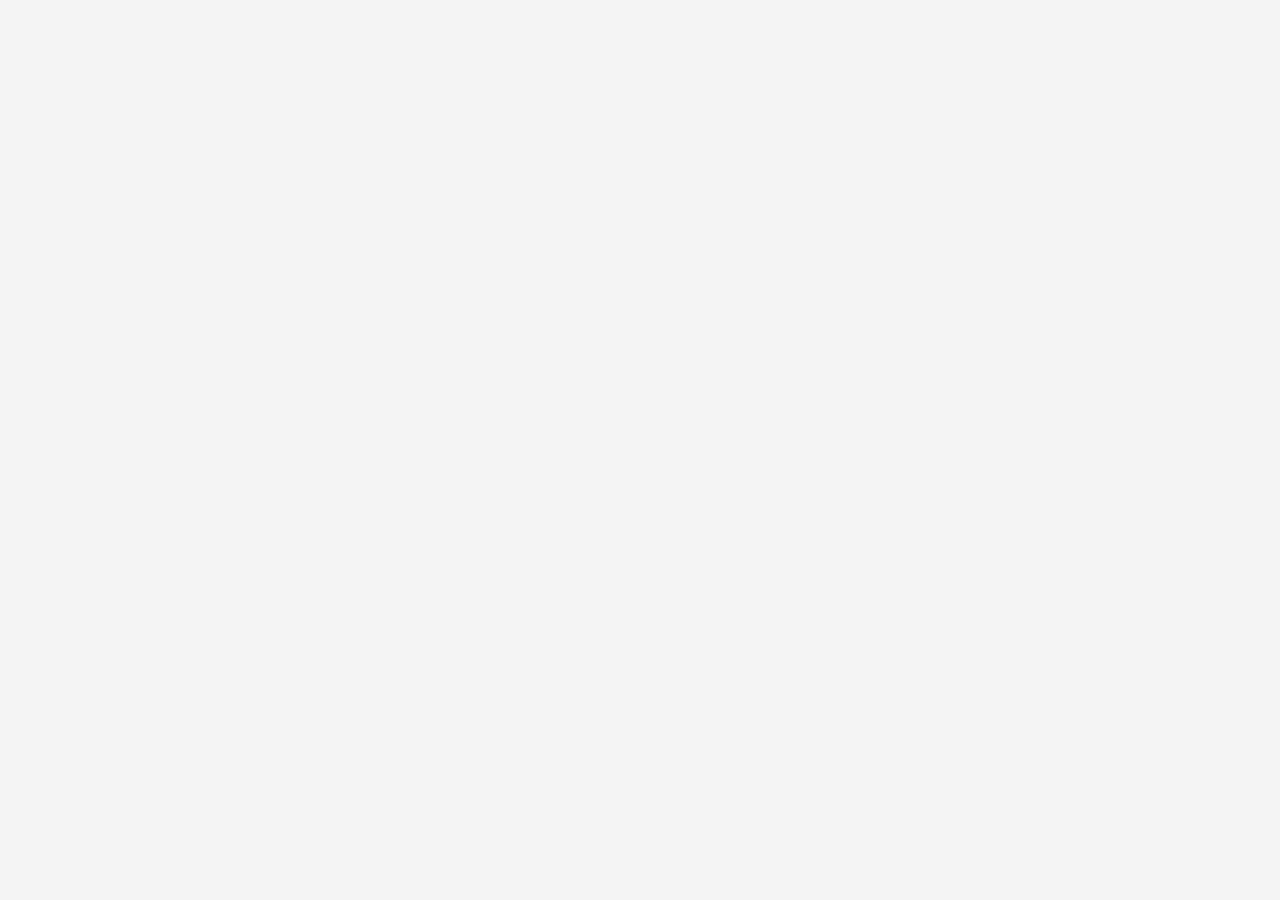
==== subpages/contact.html @ 5eb44494 "Initial commit" ====
<!DOCTYPE html>
<html lang="pl">
<head>
  <meta charset="UTF-8">
  <title>Igłana</title>
  <link rel="Stylesheet" href="../style.css" type="text/css">
  <link rel="Stylesheet" href="subpages.css" type="text/css">
  <link rel="Stylesheet" href="contact.css" type="text/css">
</head>
<body>

</body>
</html>
---- style.css ----
body {
  margin: 0;
  font-family: Helvetica, sans-serif;
  background-color: #f4f4f4;
}

a {
  color: #000;
}

/* header */

header {
  background-color: #fff;
  box-shadow: 1px 1px 4px 0 rgba(0,0,0,.1);
  position: fixed;
  width: 100%;
  z-index: 3;
}

nav ul {
  margin: 0;
  padding: 0;
  list-style: none;
  overflow: hidden;
  background-color: #fff;
}

nav li a {
  display: block;
  padding: 20px 20px;
  border-right: 1px solid #f4f4f4;
  text-decoration: none;
}

nav li a:hover,
nav .menu-btn:hover {
  background-color: #f4f4f4;
}

nav .logo {
  display: block;
  float: left;
  font-size: 2em;
  padding: 10px 20px;
  text-decoration: none;
}

/* menu */

nav .menu {
  clear: both;
  max-height: 0;
  transition: max-height .2s ease-out;
}

/* menu icon */

nav .menu-icon {
  cursor: pointer;
  display: inline-block;
  float: right;
  padding: 28px 20px;
  position: relative;
  user-select: none;
}

nav .menu-icon .navicon {
  background: #333;
  display: block;
  height: 2px;
  position: relative;
  transition: background .2s ease-out;
  width: 18px;
}

nav .menu-icon .navicon:before,
nav .menu-icon .navicon:after {
  background: #333;
  content: '';
  display: block;
  height: 100%;
  position: absolute;
  transition: all .2s ease-out;
  width: 100%;
}

nav .menu-icon .navicon:before {
  top: 5px;
}

nav .menu-icon .navicon:after {
  top: -5px;
}

/* menu btn */

nav .menu-btn {
  display: none;
}

nav .menu-btn:checked ~ .menu {
  max-height: 240px;
}

nav .menu-btn:checked ~ .menu-icon .navicon {
  background: transparent;
}

nav .menu-btn:checked ~ .menu-icon .navicon:before {
  transform: rotate(-45deg);
}

nav .menu-btn:checked ~ .menu-icon .navicon:after {
  transform: rotate(45deg);
}

nav .menu-btn:checked ~ .menu-icon:not(.steps) .navicon:before,
nav .menu-btn:checked ~ .menu-icon:not(.steps) .navicon:after {
  top: 0;
}

/* 48em = 768px */

@media (min-width: 48em) {
  nav li {
    float: left;
  }
  nav li a {
    padding: 20px 30px;
  }
  nav .menu {
    clear: none;
    float: right;
    max-height: none;
  }
  nav .menu-icon {
    display: none;
  }
}

/***** HOME *****/

.hello-container {
  height: 80vh;
  background-image: url('images/homeBackground.png');
}

/***** end HOME *****/
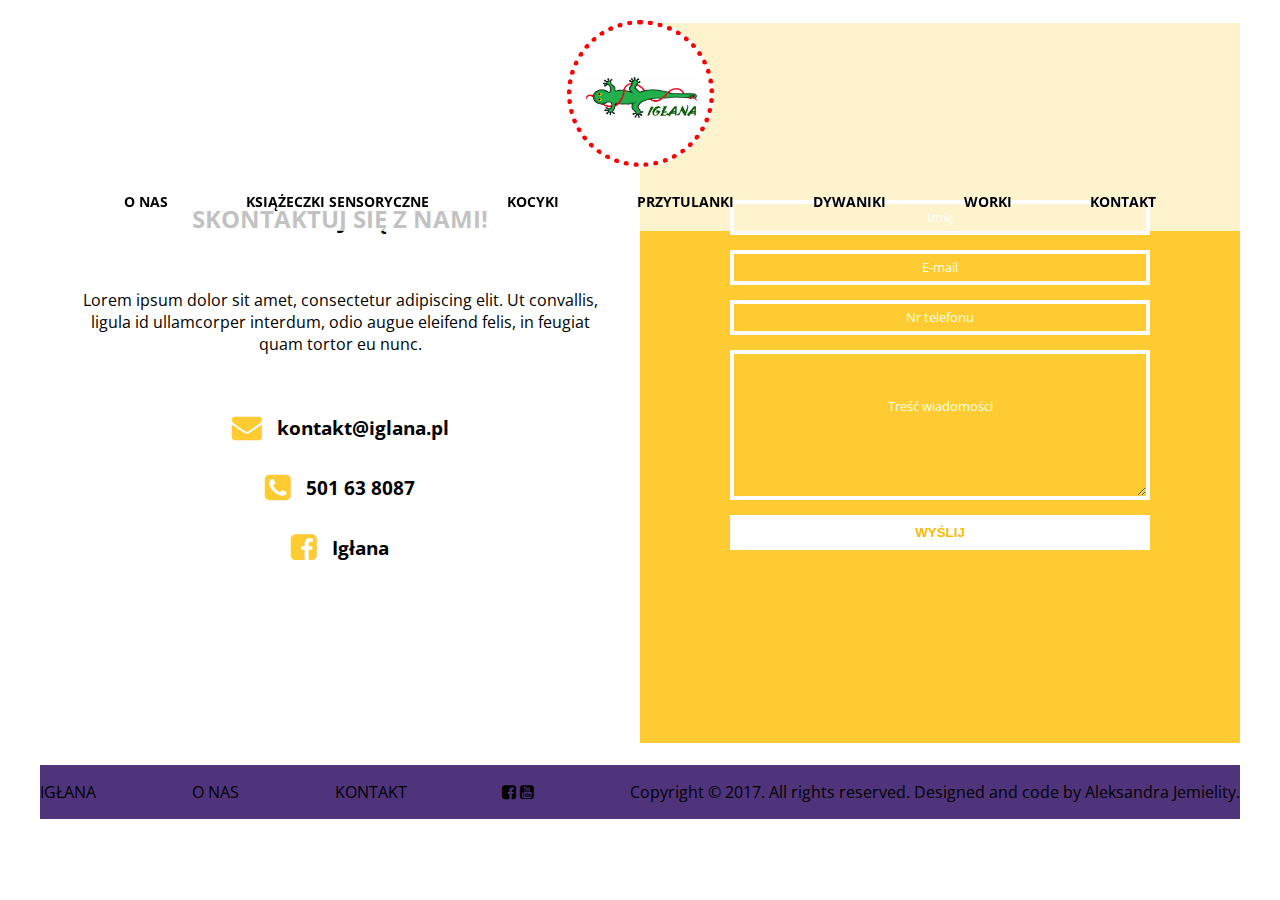
==== commit 79e82311: "working version of contact-subpage" ====
--- a/subpages/contact.html
+++ b/subpages/contact.html
@@ -1,13 +1,80 @@
-<!DOCTYPE html>
+<!doctype html>
 <html lang="pl">
 <head>
   <meta charset="UTF-8">
+  <meta name="viewport"
+        content="width=device-width, user-scalable=no, initial-scale=1.0, maximum-scale=1.0, minimum-scale=1.0">
+  <meta http-equiv="X-UA-Compatible" content="ie=edge">
   <title>Igłana</title>
+  <link href="https://fonts.googleapis.com/css?family=Open+Sans" rel="stylesheet">
   <link rel="Stylesheet" href="../style.css" type="text/css">
-  <link rel="Stylesheet" href="subpages.css" type="text/css">
-  <link rel="Stylesheet" href="contact.css" type="text/css">
+  <link rel="stylesheet" href="http://maxcdn.bootstrapcdn.com/font-awesome/4.2.0/css/font-awesome.min.css">
 </head>
 <body>
+<div class="web-container">
+  <header id="headerContainer">
+    <div class="header__logo-container">
+      <a href="../index.html#home" class="logo">
+        <img class="header__logo" src="../images/logo.png" alt="Igłana">
+      </a>
+    </div>
+    <button class="header__hamburger"></button>
+    <nav>
+      <ul class="header__menu">
+        <li><a href="../subpages/about.html" data-lang="ABOUT US">O NAS</a></li>
+        <li><a href="../subpages/sensory.html" data-lang="SENSORY BOOKS">KSIĄŻECZKI SENSORYCZNE</a></li>
+        <li><a href="../subpages/blankets.html" data-lang="BLANKETS">KOCYKI</a></li>
+        <li><a href="../subpages/cuddly.html" data-lang="CUDDLY TOYS">PRZYTULANKI</a></li>
+        <li><a href="../subpages/rugs.html" data-lang="RUGS">DYWANIKI</a></li>
+        <li><a href="../subpages/bags.html" data-lang="BAGS">WORKI</a></li>
+        <li><a href="../subpages/contact.html" data-lang="CONTACT">KONTAKT</a></li>
+      </ul>
+    </nav>
+  </header>
+  <main>
+    <section id="mainContact" class="mainContact-container">
+      <div class="mainContact__icons-container">
+        <h2 class="section-title" data-lang="Contact with us!">Skontaktuj się z nami!</h2>
+        <p>Lorem ipsum dolor sit amet, consectetur adipiscing elit. Ut convallis, ligula id ullamcorper interdum, odio augue eleifend felis, in feugiat quam tortor eu nunc.</p>
+        <div class="contact__icon-container">
+          <i class="fa fa-envelope contact__icon"></i>
+          <p>kontakt@iglana.pl</p>
+        </div>
+        <div class="contact__icon-container">
+          <i class="fa fa-phone-square contact__icon"></i>
+          <p data-lang="+48 501 63 8087">501 63 8087</p>
+        </div>
+        <div class="contact__icon-container">
+          <a href="https://www.facebook.com/iglana.fanpage/"><i class="fa fa-facebook-square contact__icon"></i></a>
+          <a href="https://www.facebook.com/iglana.fanpage/"><p>Igłana</p></a>
+        </div>
+      </div>
+      <div class="mainContact__form-container">
+        <form class="contact__form">
+          <input id="name" name="firstname" placeholder="Imię" data-lang="Name">
+          <input type="email" id="email" name="mail" placeholder="E-mail">
+          <input type="tel" id="number" name="phonenumber" placeholder="Nr telefonu" data-lang="Phone number">
+          <textarea id="message" name="message" placeholder="Treść wiadomości" data-lang="Message content"></textarea>
+          <input type="submit" value="Wyślij" data-lang="Send">
+        </form>
+      </div>
+    </section>
+  </main>
 
+  <!---------- FOOTER ---------->
+  <footer>
+    <p>IGŁANA</p>
+    <a href="./subpages/about.html" data-lang="ABOUT US">O NAS</a>
+    <a href="./subpages/contact.html" data-lang="CONTACT">KONTAKT</a></li>
+    <div class="footer__icons">
+      <a href="https://www.facebook.com/iglana.fanpage/"><i class="fa fa-facebook-square"></i></a>
+      <a href="https://www.youtube.com/"><i class="fa fa-youtube-square"></i></a>
+    </div>
+    <p>Copyright © 2017. All rights reserved. Designed and code by Aleksandra Jemielity.</p>
+  </footer>
+  <!---------- end FOOTER ---------->
+</div>
+<!--<script src="shrinkedMenu.js"></script>-->
+<script src="shrinkedMenu.js"></script>
 </body>
 </html>--- a/style.css
+++ b/style.css
@@ -1,149 +1,466 @@
+* {
+  box-sizing: border-box;
+}
+
 body {
-  margin: 0;
-  font-family: Helvetica, sans-serif;
-  background-color: #f4f4f4;
+  font-family: 'Open Sans', sans-serif;
+  background-color: white;
+  height: 100%;
+  margin: 0;
+}
+
+.web-container {
+  max-width: 1200px;
+  margin: auto;
 }
 
 a {
   color: #000;
-}
-
-/* header */
+  text-decoration: none;
+}
+
+.is-active {
+  display: flex;
+}
+
+/***** HEADER *****/
 
 header {
-  background-color: #fff;
-  box-shadow: 1px 1px 4px 0 rgba(0,0,0,.1);
+  background-color: rgba(255, 255, 255, 0.76);
   position: fixed;
+  top: 0;
+  left: 0;
+  right: 0;
+  z-index: 3;
+  display: flex;
+  flex-direction: column;
+  justify-content: center;
+  align-items: center;
+  /*  border-bottom: 7px dotted red;*/
+  /*  border-radius: 15px 15px 0 0;*/
+/*  box-shadow: 0 -22px 22px -22px grey inset;*/
+}
+
+.header__logo-container {
+  height: 147px;
+  width: 147px;
+  margin-top: 20px;
+  border-radius: 50%;
+  background-color: white;
+  display: flex;
+  flex-direction: row;
+  justify-content: center;
+  align-items: center;
+  border: 5px dotted red;
+  position: relative;
+}
+
+.header__logo {
+  margin-top: 15px;
+  width: 125px;
+  height: auto;
+}
+
+nav {
+  max-width: 1200px;
   width: 100%;
-  z-index: 3;
-}
-
-nav ul {
-  margin: 0;
-  padding: 0;
+  padding: 0 5%;
+/*  background-color: rgba(0, 0, 0, 0.52);*/
+}
+
+nav ul.header__menu {
+  margin: 0;
+  padding: 15px 0 10px 0;
+  width: 100%;
   list-style: none;
   overflow: hidden;
-  background-color: #fff;
+  /*  background-color: #fff;*/
+  display: flex;
+  flex-direction: row;
+  justify-content: space-between;
 }
 
 nav li a {
   display: block;
-  padding: 20px 20px;
-  border-right: 1px solid #f4f4f4;
-  text-decoration: none;
-}
-
-nav li a:hover,
-nav .menu-btn:hover {
-  background-color: #f4f4f4;
-}
-
-nav .logo {
-  display: block;
-  float: left;
-  font-size: 2em;
   padding: 10px 20px;
   text-decoration: none;
-}
-
-/* menu */
-
-nav .menu {
-  clear: both;
-  max-height: 0;
-  transition: max-height .2s ease-out;
-}
-
-/* menu icon */
-
-nav .menu-icon {
-  cursor: pointer;
-  display: inline-block;
-  float: right;
-  padding: 28px 20px;
+  font-size: 0.9em;
+  color: black;
+  font-weight: bold;
+}
+
+nav li a:hover/*, nav .menu-btn:hover*/ {
+  background-color: #22b04c;
+  color: white;
+}
+
+.header__hamburger {
+  width: 40px;
+  height: 35px;
+  border: 0;
+  border-top: 5px solid #242424;
+  background: transparent;
   position: relative;
-  user-select: none;
-}
-
-nav .menu-icon .navicon {
-  background: #333;
-  display: block;
-  height: 2px;
+  transition: 0.3s transform linear;
+  outline: 0;
+  display: none;
+}
+
+.header__hamburger::before, .header__hamburger::after {
+  content: '';
+  position: absolute;
+  top: 0;
+  left: 0;
+  width: 100%;
+  border-top: 5px solid #242424;
+  transform: translateY(10px);
+}
+
+.header__hamburger::after {
+  transform: translateY(25px);
+  transition: 0.3s transform linear;
+}
+
+.header__hamburger:focus {
+  transform: rotate(45deg) translateY(5px);
+  border: none;
+}
+
+.header__hamburger:focus::after {
+  transform: rotate(-90deg) translateX(-10px);
+}
+
+/**smaller header - shrinked on scroll**/
+
+/* Transitions */
+
+/*header.smaller,
+header.smaller .header__logo-container,
+header.smaller .header__logo,
+header.smaller nav ul.header__menu*/
+header,
+header .header__logo-container,
+header .header__logo,
+header nav ul.header__menu {
+  transition: 0.5s all;
+  -moz-transition: 0.5s all;
+  -webkit-transition: 0.5s all;
+  -o-transition: 0.5s all;
+}
+
+header.smaller {
+  background-color: white;
+}
+header.smaller .header__logo-container {
+  height: auto;
+  width: auto;
+  margin-top: 12px;
+  border-radius: 0;
+  border: 0;
+}
+
+header.smaller .header__logo {
+  margin-top: 0;
+  width: 110px;
+  height: auto;
+}
+
+header.smaller nav ul.header__menu {
+  margin: 0;
+  padding: 0 0 10px 0;
+}
+
+/************************************************************************************/
+
+/**media for small screens**/
+@media all and (max-width: 995px) {
+
+  header nav {
+    display: none;
+  }
+
+  .header__logo-container {
+    left: -140px;
+  }
+
+  .header__hamburger {
+    display: block;
+    right: -200px;
+    top: -80px;
+  }
+
+  nav ul.header__menu {
+    flex-direction: column;
+    justify-content: center;
+    align-items: center;
+  }
+
+  .header__hamburger:focus + nav {
+    display: flex;
+  }
+
+  /*media for shrinked menu*/
+  header.smaller .header__logo-container {
+    top: 10px;
+  }
+
+  header.smaller .header__hamburger {
+    top: -35px;
+  }
+
+/*  header.smaller + nav {
+    background-color: red;
+    color: white;
+  }*/
+
+}
+
+
+  /***** end HEADER *****/
+
+section {
+  margin: 0;
+  height: 85vh;
+  background-color: white;
+
+}
+
+section p {
+  margin: 0;
+}
+
+.section-title {
+  text-align: center;
+  text-transform: uppercase;
+  margin: 0;
+  padding-top: 50px;
+}
+
+section:nth-child(2), section:nth-child(3), section:nth-child(4)  {
+  margin-top: 10px;
+  border-top: 20px dotted black;
+}
+
+/***** HELLO-SECTION *****/
+
+section:nth-child(1) {
+  border-bottom: none;
+}
+
+.hello-container {
+  height: 100vh;
+  background-image: url('images/homeBackground.png');
+  background-size: cover;
+}
+/***** end HELLO-SECTION *****/
+
+
+/***** main-ABOUT-SECTION *****/
+
+
+/***** end main-ABOUT-SECTION *****/
+
+/***** main-PRODUCTS-SECTION *****/
+.mainProducts-container {
+  display: flex;
+  flex-direction: column;
+  justify-content: space-around;
+  align-items: center;
+}
+.products__row {
+  display: flex;
+  flex-direction: row;
+  justify-content: space-between;
+  align-items: center;
+}
+
+.product {
+  height: 20%;
+  width: 20%;
   position: relative;
-  transition: background .2s ease-out;
-  width: 18px;
-}
-
-nav .menu-icon .navicon:before,
-nav .menu-icon .navicon:after {
-  background: #333;
-  content: '';
-  display: block;
-  height: 100%;
+}
+.product__name-container {
+  margin: 0;
+  width: 200px;
+  height: 200px;
+  border-radius: 50%;
+  background-color: rgba(255, 64, 175, 0.3);
   position: absolute;
-  transition: all .2s ease-out;
+  top: -25px;
+  left: -25px;
+}
+
+.product__name {
+  height: 200px;
+  width: 200px;
+  text-align: center;
+  line-height: 200px;
+  position: absolute;
+  font-weight: bold;
+  color: deeppink;
+}
+
+.product__image {
+  height: 200px;
+  width: auto;
+  border-radius: 50%;
+/*  border: 5px dotted deeppink;*/
+}
+/***** end main-PRODUCTS-SECTION *****/
+
+/***** main-CONTACT-SECTION *****/
+
+.mainContact-container {
+  display: flex;
+  flex-direction: row;
+  justify-content: center;
+  align-items: center;
+}
+.mainContact__icons-container, .mainContact__form-container {
+  width: 50%;
+  min-height: 80vh;
+}
+
+.mainContact__icons-container {
+  display: flex;
+  flex-direction: column;
+  justify-content: center;
+  align-items: center;
+  background-color: white;
+  padding: 50px 30px;
+}
+
+.mainContact__icons-container h2 {
+  padding-bottom: 10%;
+}
+
+.mainContact__icons-container h2 ~ p{
+  padding-bottom: 5%;
+  font-weight: normal;
+  font-size: 1em;
+}
+
+.mainContact__icons-container .section-title {
+  padding-top: 0;
+}
+
+.mainContact__icons-container p {
+  text-align: center;
+  font-size: 1.2em;
+  font-weight: bold;
+}
+
+
+.contact__icon-container {
+  display: flex;
+  flex-direction: row;
+  justify-content: center;
+  align-items: center;
+  padding: 30px 15% 0 15%;
+}
+
+.contact__icon {
+  color: #ffcb32;
+  padding-right: 15px;
+}
+
+.contact__icon-container i {
+  font-size: 30px;
+}
+
+.mainContact__form-container {
+  display: flex;
+  flex-direction: column;
+  justify-content: center;
+  align-items: center;
+  background-color: #ffcb32;
+}
+
+.contact__form {
+  display: flex;
+  flex-direction: column;
+  justify-content: center;
+  align-items: center;
+  width: 70%;
+/*  padding: 10%;*/
+}
+
+.contact__form input, .contact__form textarea {
   width: 100%;
-}
-
-nav .menu-icon .navicon:before {
-  top: 5px;
-}
-
-nav .menu-icon .navicon:after {
-  top: -5px;
-}
-
-/* menu btn */
-
-nav .menu-btn {
-  display: none;
-}
-
-nav .menu-btn:checked ~ .menu {
-  max-height: 240px;
-}
-
-nav .menu-btn:checked ~ .menu-icon .navicon {
-  background: transparent;
-}
-
-nav .menu-btn:checked ~ .menu-icon .navicon:before {
-  transform: rotate(-45deg);
-}
-
-nav .menu-btn:checked ~ .menu-icon .navicon:after {
-  transform: rotate(45deg);
-}
-
-nav .menu-btn:checked ~ .menu-icon:not(.steps) .navicon:before,
-nav .menu-btn:checked ~ .menu-icon:not(.steps) .navicon:after {
-  top: 0;
-}
-
-/* 48em = 768px */
-
-@media (min-width: 48em) {
-  nav li {
-    float: left;
-  }
-  nav li a {
-    padding: 20px 30px;
-  }
-  nav .menu {
-    clear: none;
-    float: right;
-    max-height: none;
-  }
-  nav .menu-icon {
-    display: none;
-  }
-}
-
-/***** HOME *****/
-
-.hello-container {
-  height: 80vh;
-  background-image: url('images/homeBackground.png');
-}
-
-/***** end HOME *****/+  border: 4px solid white;
+  background-color: #ffcb32;
+  margin-bottom: 15px;
+  outline: 0;
+  color: white;
+}
+
+.contact__form input {
+  height: 35px;
+}
+
+/*change placeholder color */
+::-webkit-input-placeholder { /* WebKit, Blink, Edge */
+  color: lightyellow;
+  text-align: center;
+  font-family: 'Open Sans', sans-serif;
+}
+:-moz-placeholder { /* Mozilla Firefox 4 to 18 */
+  color: lightyellow;
+  opacity:  1;
+  text-align: center;
+  font-family: 'Open Sans', sans-serif;
+}
+::-moz-placeholder { /* Mozilla Firefox 19+ */
+  color: lightyellow;
+  opacity:  1;
+  text-align: center;
+  font-family: 'Open Sans', sans-serif;
+}
+:-ms-input-placeholder { /* Internet Explorer 10-11 */
+  color: lightyellow;
+  text-align: center;
+  font-family: 'Open Sans', sans-serif;
+}
+:-ms-input-placeholder { /* Microsoft Edge */
+  color: lightyellow;
+  text-align: center;
+  font-family: 'Open Sans', sans-serif;
+}
+
+input[type="submit"] {
+  background-color: white;
+  color: #ffba00;
+  text-transform: uppercase;
+  border: none;
+  font-weight: bold;
+
+}
+
+textarea {
+  height: 150px;
+  border: none;
+  line-height: 100px;
+}
+/***** end main-CONTACT-SECTION *****/
+
+/***** FOOTER *****/
+
+footer {
+  bottom: 0;
+  background-color: #50347b;
+  display: flex;
+  flex-direction: row;
+  justify-content: space-between;
+  align-items: center;
+}
+
+footer ul li {
+  list-style: none;
+}
+
+footer ul li a {
+  text-decoration: none;
+  font-size: 0.7em;
+}
+
+/***** end FOOTER *****/